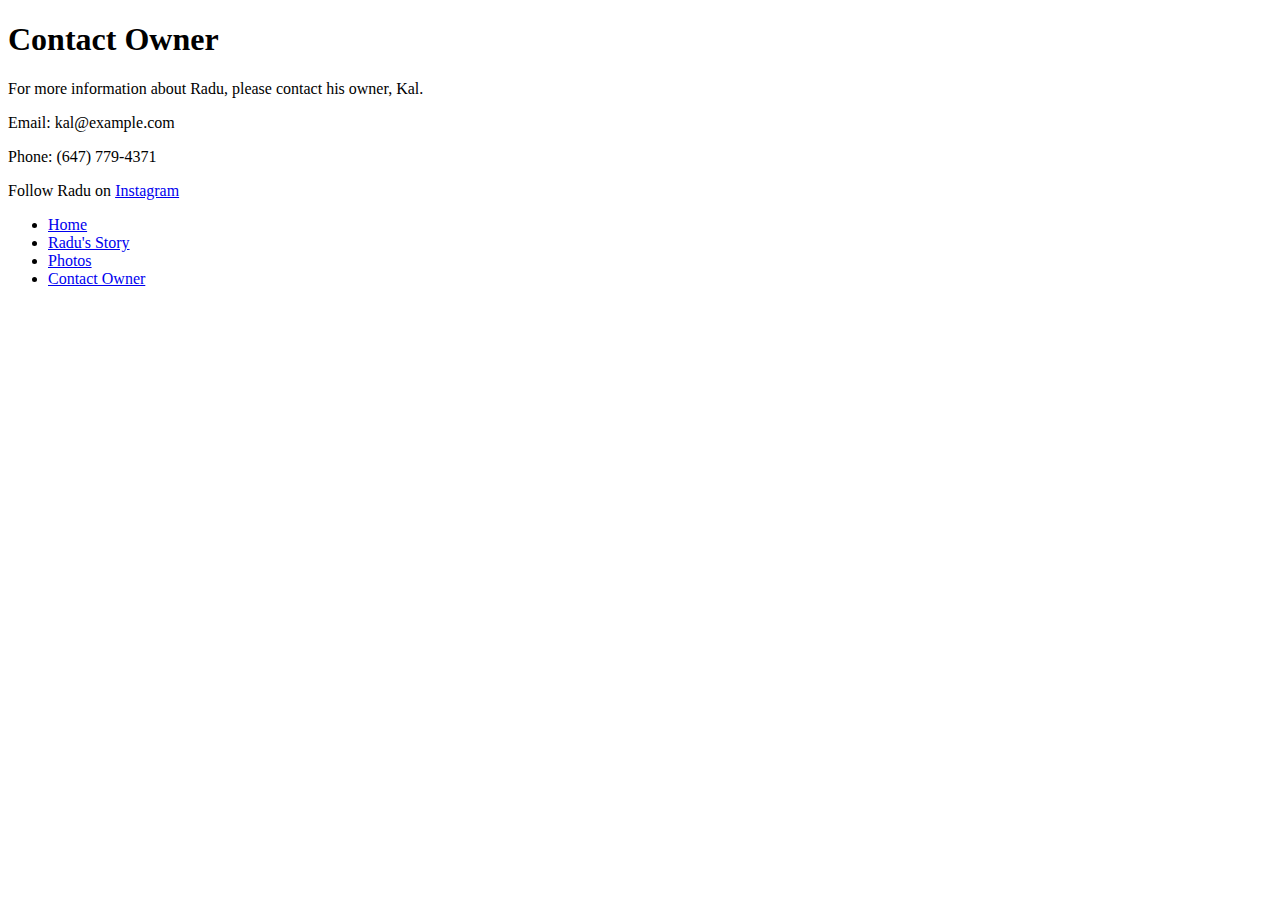
==== contact.html @ de8a2d66 "Create contact.html" ====
<!DOCTYPE html>
<html lang="en">
<head>
    <meta charset="UTF-8">
    <meta name="viewport" content="width=device-width, initial-scale=1.0">
    <title>Contact Owner</title>
    <link rel="stylesheet" href="style.css">
</head>
<body>
    <div class="container">
        <h1>Contact Owner</h1>
        <p>For more information about Radu, please contact his owner, Kal.</p>
        <p>Email: kal@example.com</p>
        <p>Phone: (647) 779-4371</p>
        <p>Follow Radu on <a href="https://instagram.com/radu_the_cat" target="_blank">Instagram</a></p>
        <nav>
            <ul>
                <li><a href="index.html">Home</a></li>
                <li><a href="story.html">Radu's Story</a></li>
                <li><a href="photos.html">Photos</a></li>
                <li><a href="contact.html">Contact Owner</a></li>
            </ul>
        </nav>
    </div>
</body>
</html>
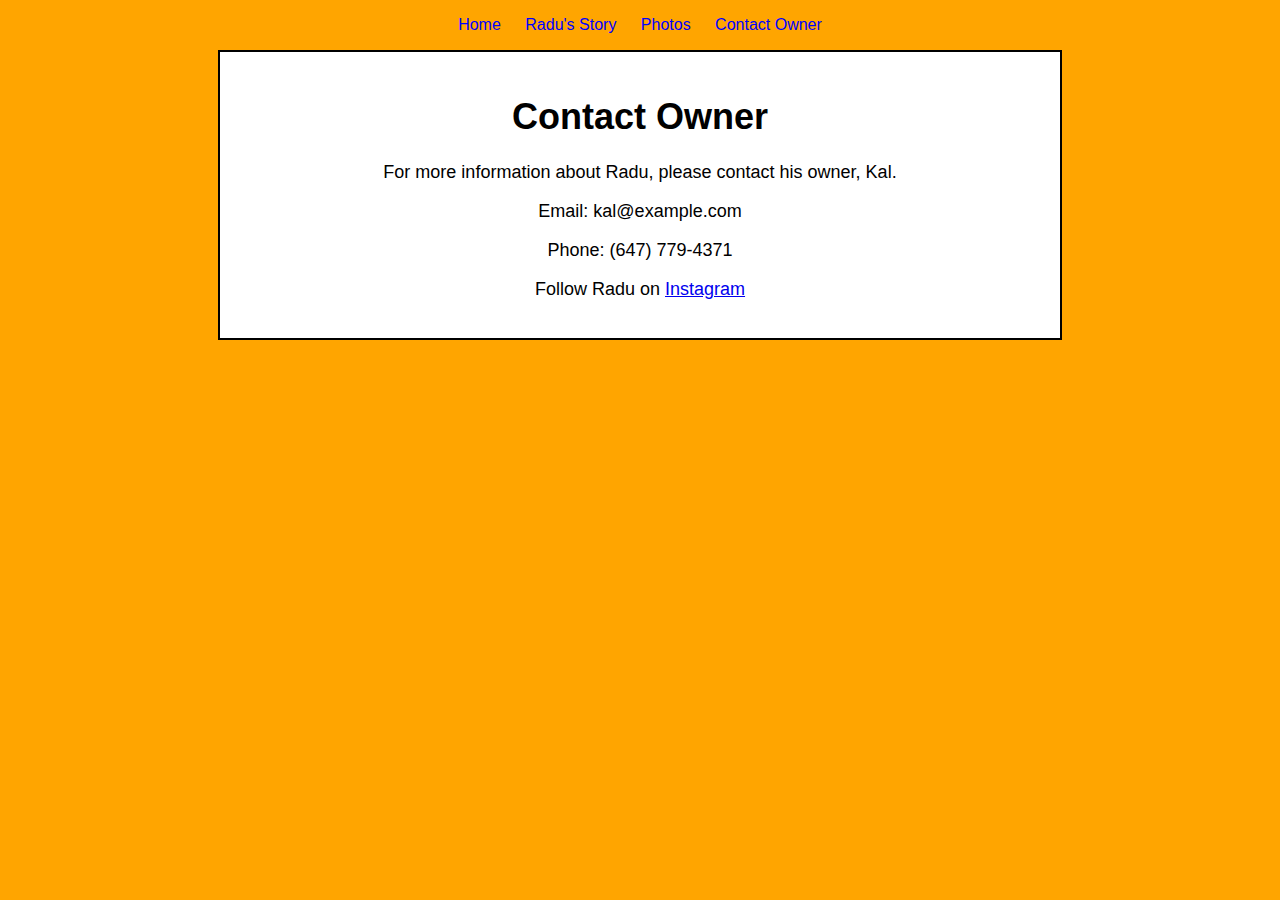
==== commit acaf0845: "Update contact.html" ====
--- a/contact.html
+++ b/contact.html
@@ -6,6 +6,14 @@
     <title>Contact Owner</title>
     <link rel="stylesheet" href="style.css">
 </head>
+       <nav>
+            <ul>
+                <li><a href="index.html">Home</a></li>
+                <li><a href="story.html">Radu's Story</a></li>
+                <li><a href="photos.html">Photos</a></li>
+                <li><a href="contact.html">Contact Owner</a></li>
+            </ul>
+        </nav>
 <body>
     <div class="container">
         <h1>Contact Owner</h1>
@@ -13,14 +21,6 @@
         <p>Email: kal@example.com</p>
         <p>Phone: (647) 779-4371</p>
         <p>Follow Radu on <a href="https://instagram.com/radu_the_cat" target="_blank">Instagram</a></p>
-        <nav>
-            <ul>
-                <li><a href="index.html">Home</a></li>
-                <li><a href="story.html">Radu's Story</a></li>
-                <li><a href="photos.html">Photos</a></li>
-                <li><a href="contact.html">Contact Owner</a></li>
-            </ul>
-        </nav>
     </div>
 </body>
 </html>
--- a/style.css
+++ b/style.css
@@ -0,0 +1,63 @@
+body {
+    background-color: orange;
+    font-family: 'Comic Sans MS', cursive, sans-serif;
+    text-align: center;
+    margin: 0;
+    padding: 0;
+}
+
+.container {
+    margin: auto;
+    padding: 20px;
+    max-width: 800px;
+    border: 2px solid black;
+    background-color: white;
+}
+
+h1 {
+    color: black;
+    font-size: 36px;
+}
+
+p {
+    color: black;
+    font-size: 18px;
+}
+
+nav ul {
+    list-style-type: none;
+    padding: 0;
+}
+
+nav li {
+    display: inline;
+    margin: 0 10px;
+}
+
+nav a {
+    text-decoration: none;
+    color: blue;
+}
+
+nav a:hover {
+    text-decoration: underline;
+}
+
+.fixed-size-img {
+    width: 400px;
+    height: 800px;
+    display: block;
+    margin: 10px auto;
+}
+
+.photo-gallery {
+    display: flex;
+    flex-wrap: wrap;
+    justify-content: center;
+}
+
+.photo-gallery img {
+    margin: 10px;
+    width: 400px;
+    height: 800px;
+}
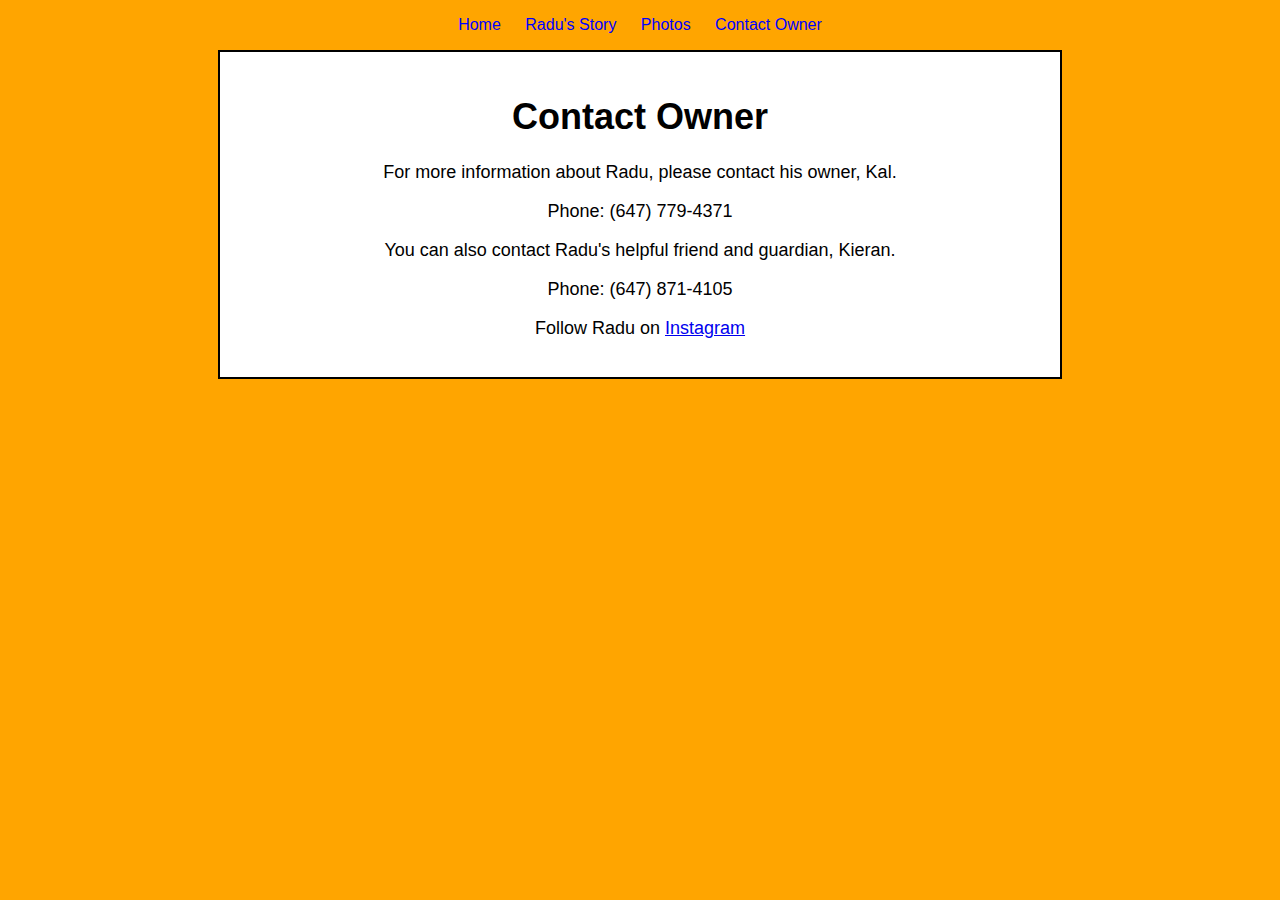
==== commit 4cb21caa: "Update contact.html" ====
--- a/contact.html
+++ b/contact.html
@@ -18,8 +18,9 @@
     <div class="container">
         <h1>Contact Owner</h1>
         <p>For more information about Radu, please contact his owner, Kal.</p>
-        <p>Email: kal@example.com</p>
-        <p>Phone: (647) 779-4371</p>
+        <p>Phone: (647) 779-4371
+        <p> You can also contact Radu's helpful friend and guardian, Kieran.
+        <p>Phone: (647) 871-4105</p>
         <p>Follow Radu on <a href="https://instagram.com/radu_the_cat" target="_blank">Instagram</a></p>
     </div>
 </body>
--- a/style.css
+++ b/style.css
@@ -43,9 +43,16 @@
     text-decoration: underline;
 }
 
-.fixed-size-img {
+.home-img {
     width: 400px;
     height: 800px;
+    display: block;
+    margin: 10px auto;
+}
+
+.responsive-img {
+    max-width: 100%;
+    height: auto;
     display: block;
     margin: 10px auto;
 }
@@ -58,6 +65,6 @@
 
 .photo-gallery img {
     margin: 10px;
-    width: 400px;
-    height: 800px;
+    max-width: 100%;
+    height: auto;
 }
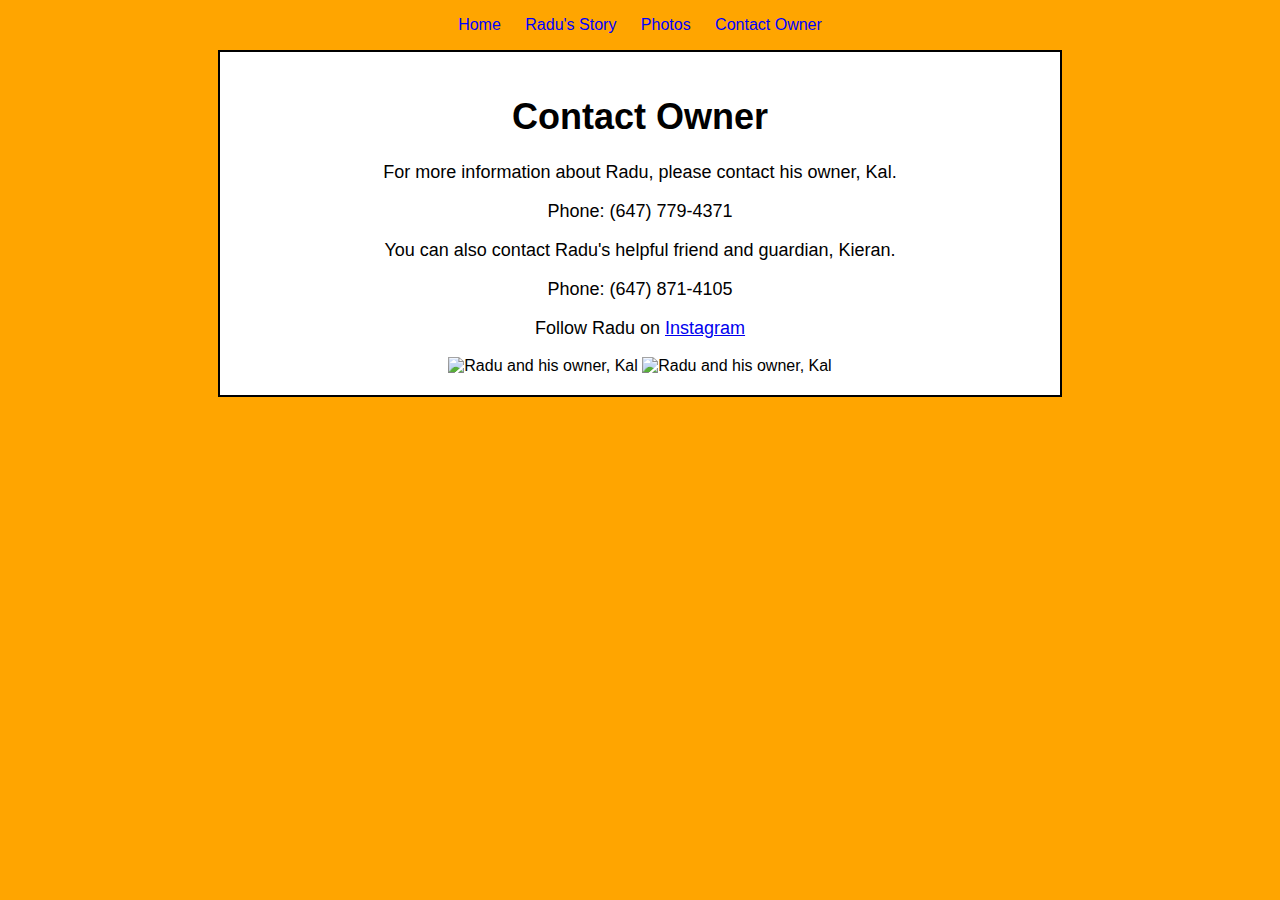
==== commit 9c8cea45: "Update contact.html" ====
--- a/contact.html
+++ b/contact.html
@@ -22,6 +22,8 @@
         <p> You can also contact Radu's helpful friend and guardian, Kieran.
         <p>Phone: (647) 871-4105</p>
         <p>Follow Radu on <a href="https://instagram.com/radu_the_cat" target="_blank">Instagram</a></p>
+        <img src="Radu-10.jpeg" alt="Radu and his owner, Kal" class="home-img">
+        <img src="Radu-12.jpeg" alt="Radu and his owner, Kal" class="home-img">
     </div>
 </body>
 </html>
--- a/style.css
+++ b/style.css
@@ -1,6 +1,6 @@
 body {
     background-color: orange;
-    font-family: 'Comic Sans MS', cursive, sans-serif;
+    font-family: 'Arial', sans-serif;
     text-align: center;
     margin: 0;
     padding: 0;
@@ -37,15 +37,15 @@
 nav a {
     text-decoration: none;
     color: blue;
-}
+    cursor: url('Paw-Cursor.png'), auto;
 
 nav a:hover {
     text-decoration: underline;
 }
 
 .home-img {
-    width: 400px;
-    height: 800px;
+    width: 100%;
+    height: 100%;
     display: block;
     margin: 10px auto;
 }
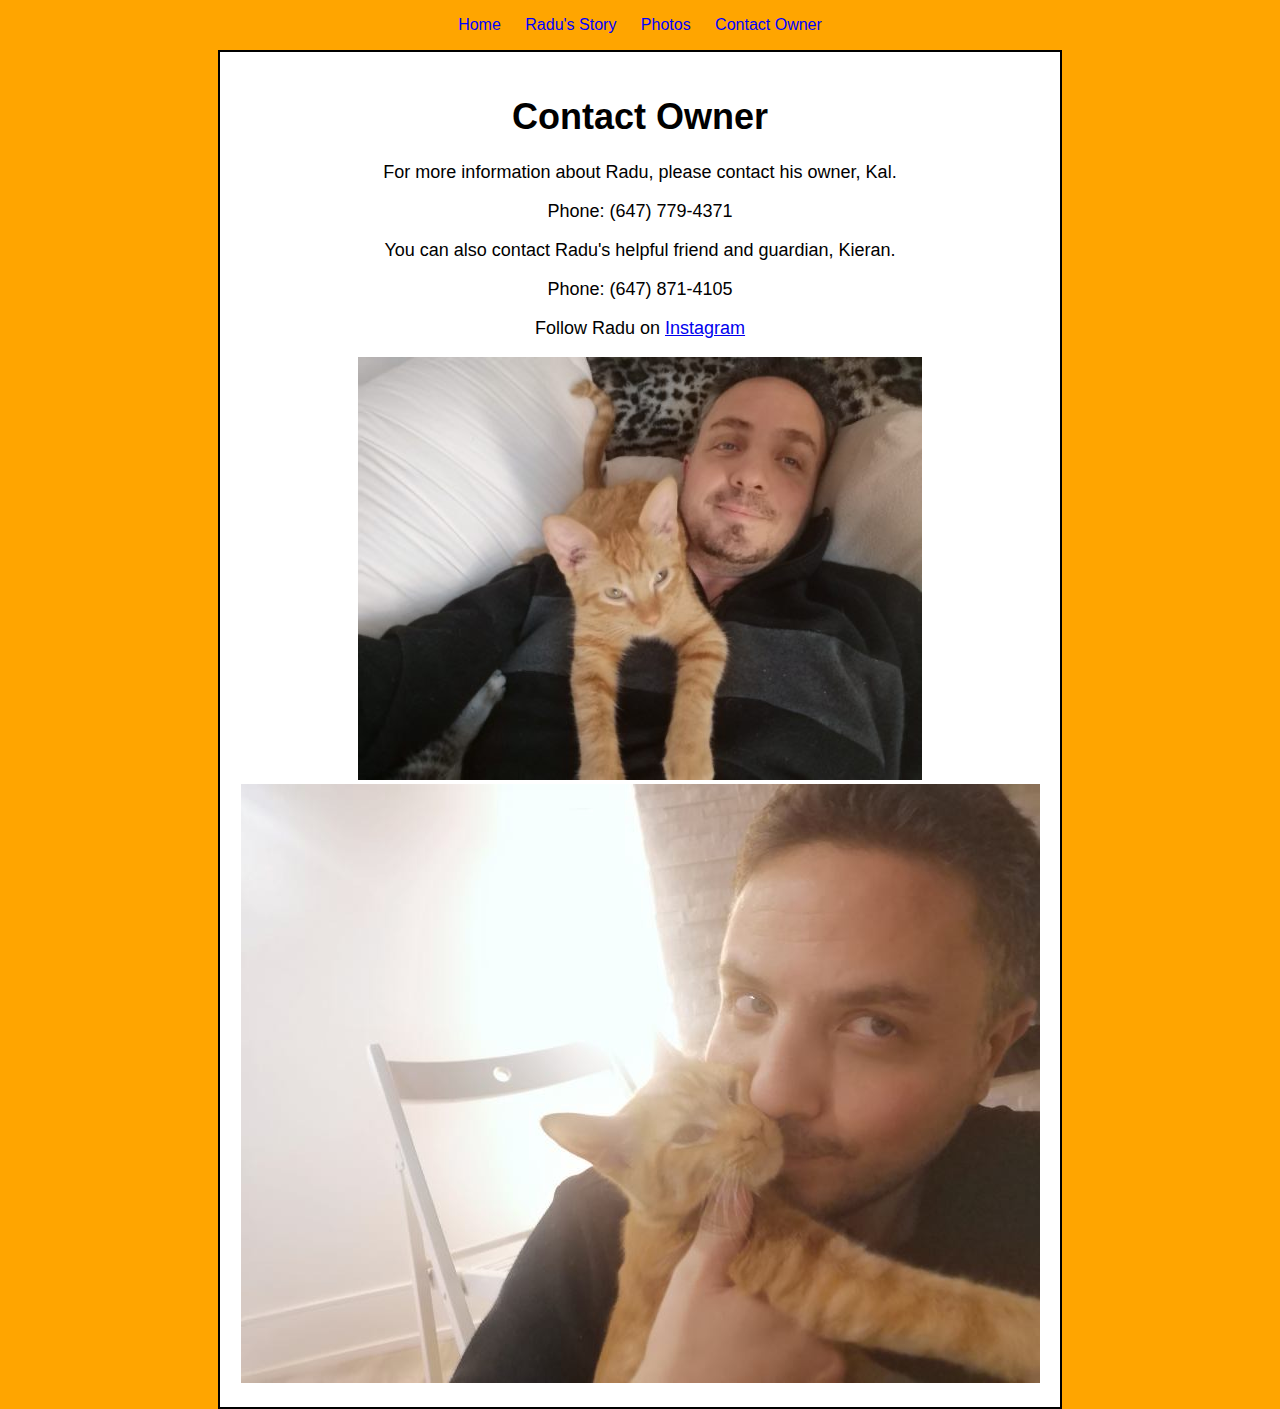
==== commit 3551a187: "Update contact.html" ====
--- a/contact.html
+++ b/contact.html
@@ -22,8 +22,8 @@
         <p> You can also contact Radu's helpful friend and guardian, Kieran.
         <p>Phone: (647) 871-4105</p>
         <p>Follow Radu on <a href="https://instagram.com/radu_the_cat" target="_blank">Instagram</a></p>
-        <img src="Radu-10.jpeg" alt="Radu and his owner, Kal" class="home-img">
-        <img src="Radu-12.jpeg" alt="Radu and his owner, Kal" class="home-img">
+        <img src="Radu-10.jpg" alt="Radu and his owner, Kal" class="home-img">
+        <img src="Radu-12.jpg" alt="Radu and his owner, Kal" class="home-img">
     </div>
 </body>
 </html>
